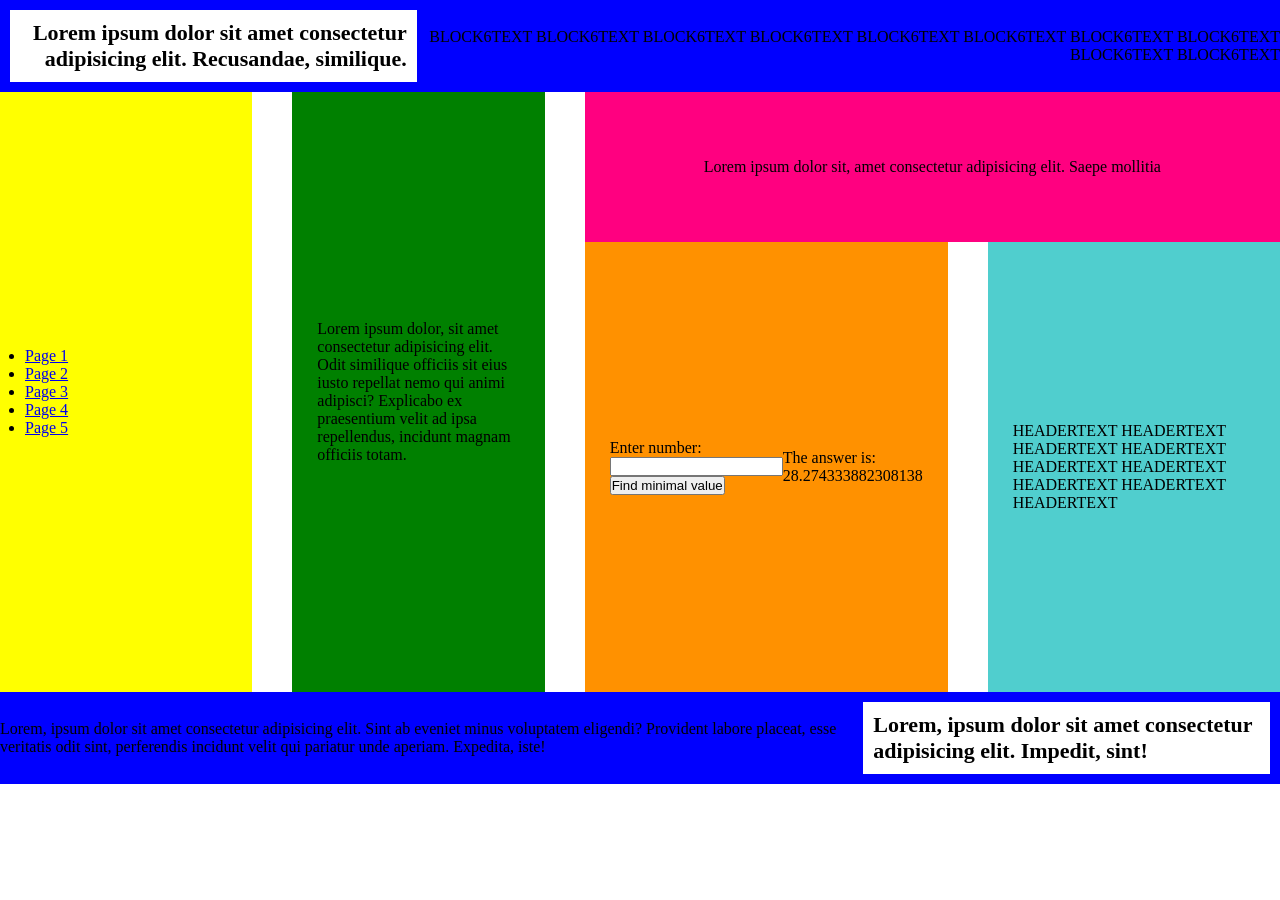
==== index.html @ f5ab9bf1 "WebLab2" ====
<!DOCTYPE html>
<html>
<head>
	<meta http-equiv="Content-Type" content="text/html; charset=utf-8">
	<title>Lab 1</title>
	<link rel="stylesheet" type="text/css" href="style.css">
</head>
<body>
	<header>
		<div class="block_1">
			<h3 class="innerBlock_1">
				<p>
					Lorem ipsum dolor sit amet consectetur adipisicing elit. Recusandae, similique.
				</p>
			</h3>
		</div>
			<div class="headerText" id="FirstText">
				HEADERTEXT HEADERTEXT HEADERTEXT HEADERTEXT HEADERTEXT HEADERTEXT HEADERTEXT HEADERTEXT HEADERTEXT
			</div>
	</header>
	<div class="container">
		<nav class="block_2">
			<ul>
				<li><a href="index.html">Page 1</a></li>
				<li><a href="index2.html">Page 2</a></li>
				<li><a href="index3.html">Page 3</a></li>
				<li><a href="index4.html">Page 4</a></li>
				<li><a href="index5.html">Page 5</a></li>
				
			</ul>
		</nav>
		<main class="block_3">
			<p>
				Lorem ipsum dolor, sit amet consectetur adipisicing elit. Odit similique officiis sit eius iusto repellat nemo qui animi adipisci? Explicabo ex praesentium velit ad ipsa repellendus, incidunt magnam officiis totam.

			</p>
		</main>
		<div class="block_4">
				<p>
					Lorem ipsum dolor sit, amet consectetur adipisicing elit. Saepe mollitia 
				</p>
		</div>
		<div class="block_5" id="task2">
			<form onsubmit="return false;" id="getMinForm">
				<label>Enter number: </label><br>
				<input type="text" id="inputNum"><br>
				<button onclick="getMinElement()" id="calculate">Find minimal value</button>
			</form>
		</div>
		<aside class="block_6" id="SixthText">
				BLOCK6TEXT BLOCK6TEXT  BLOCK6TEXT  BLOCK6TEXT  BLOCK6TEXT  BLOCK6TEXT  BLOCK6TEXT  BLOCK6TEXT  BLOCK6TEXT  BLOCK6TEXT 
		</aside>
	</div>
	<footer>
		<p>
			Lorem, ipsum dolor sit amet consectetur adipisicing elit. Sint ab eveniet minus voluptatem eligendi? Provident labore placeat, esse veritatis odit sint, perferendis incidunt velit qui pariatur unde aperiam. Expedita, iste!
		</p>
		<div class="block_7">
			<h3 class="innerBlock_7">
				<p>
				Lorem, ipsum dolor sit amet consectetur adipisicing elit. Impedit, sint!
				</p>
			</h3>
		</div>
	</footer>
	<script src="JavaScript.js"></script>
</body>
</html>
---- style.css ----
*{
	padding: 0;
	margin: 0;
}

header{
	background: blue;
	display: grid;
	grid-template-columns: 1fr 2fr;
	align-items: center;
	
}

.block_1{
	align-items: center;
}

.headerText{
	text-align: right;
}


.innerBlock_1{
	margin: 10px;
	padding: 10px;
	background: white;
	align-items: center;
	text-align: right;
	font-size: 22px;
}

.container{
	display: grid;
   	grid-template-columns: repeat(4, 1fr);
   	grid-template-rows: repeat(4, minmax(150px, 1fr));
}

.block_2{
	margin-right: 40px;
	background: yellow;
	grid-row: 1/-1;
	padding: 25px;
	text-align: left;
	display: flex;
	justify-content: left;
	align-items: center;
	

}

.block_3{
	margin-right: 40px;
	background: green;
	grid-row: 1/-1;
	padding: 25px;
	text-align: left;
	display: flex;
	align-items: center;

}

.block_4{
	background: rgb(255, 0, 128);
	grid-column: 3/-1;
	padding: 25px;
	text-align: center;
	display: flex;
	align-items: center;
	justify-content: center;
}

.block_5{
	margin-right: 40px;
	background: rgb(255, 145, 0);
	grid-row: 2/-1;
	padding: 25px;
	text-align: left;
	display: flex;
	align-items: center;
	

}

.block_6{
	background: rgb(80, 206, 206);	
	grid-row: 2/-1;
	padding: 25px;
	text-align: left;
	display: flex;
	align-items: center;
}

.block_7{
	align-items: center;
}

footer{
	display:grid;
	grid-template-columns: 2fr 1fr;
	align-items:center;
	background:blue;
}

.innerBlock_7{
	margin: 10px;
	padding: 10px;
	background: white;
	align-items: center;
	font-size: 22px;
}

img{
	width: 100%;
	height: 50%;
}
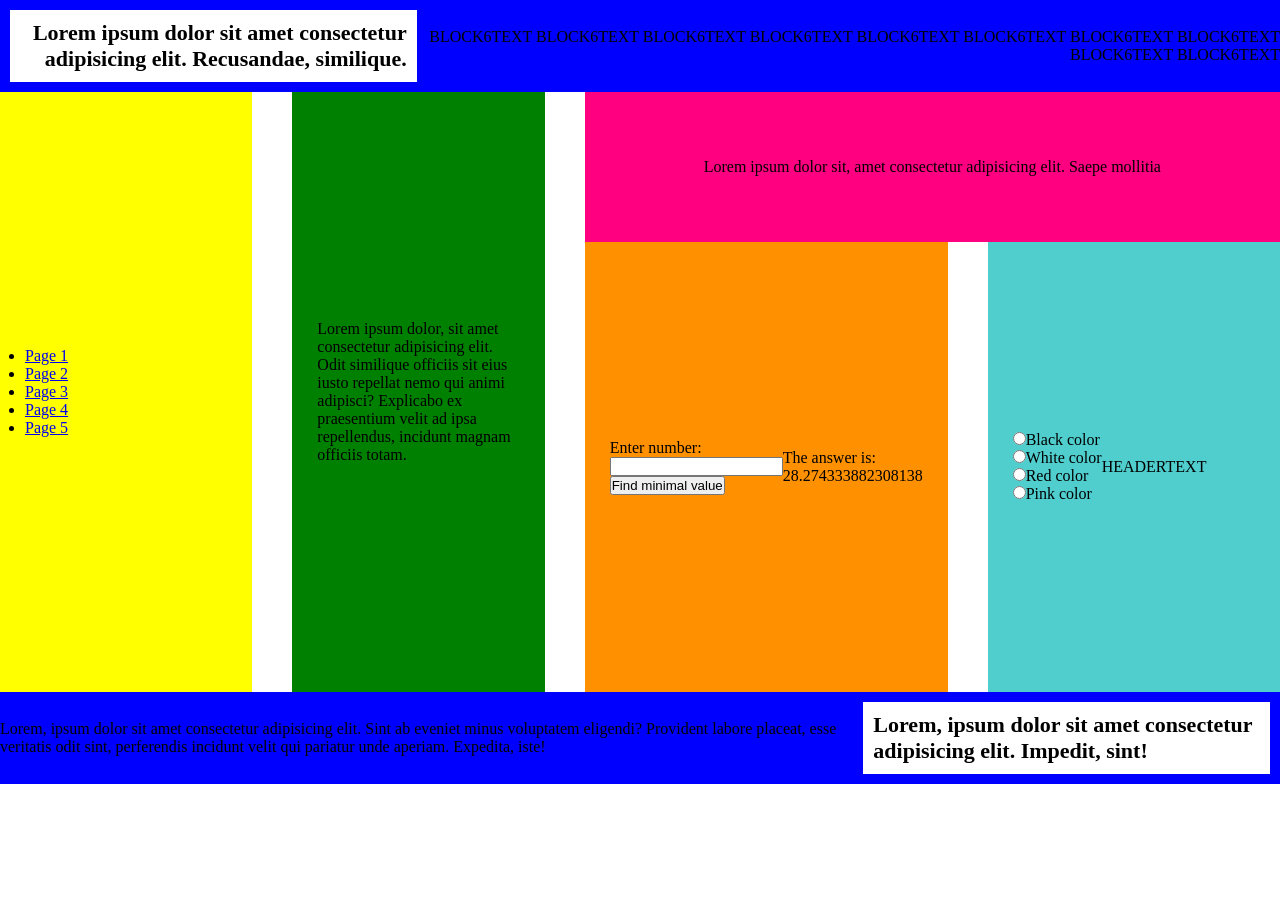
==== commit 777c7173: "Update index.html" ====
--- a/index.html
+++ b/index.html
@@ -15,7 +15,7 @@
 			</h3>
 		</div>
 			<div class="headerText" id="FirstText">
-				HEADERTEXT HEADERTEXT HEADERTEXT HEADERTEXT HEADERTEXT HEADERTEXT HEADERTEXT HEADERTEXT HEADERTEXT
+				HEADERTEXT
 			</div>
 	</header>
 	<div class="container">
@@ -47,8 +47,17 @@
 				<button onclick="getMinElement()" id="calculate">Find minimal value</button>
 			</form>
 		</div>
-		<aside class="block_6" id="SixthText">
-				BLOCK6TEXT BLOCK6TEXT  BLOCK6TEXT  BLOCK6TEXT  BLOCK6TEXT  BLOCK6TEXT  BLOCK6TEXT  BLOCK6TEXT  BLOCK6TEXT  BLOCK6TEXT 
+		<aside class="block_6" id="block6">
+			<div>
+				<form onclick="changeColor()" onsubmit="return false;" id="changeColorForm">
+				<label><input type="radio" name="colors" value="blackColor" id="bl">Black color</label><br>
+				<label><input type="radio" name="colors" value="whiteColor" id="wh">White color</label><br>
+				<label><input type="radio" name="colors" value="redColor" id="rd">Red color</label><br>
+				<label><input type="radio" name="colors" value="pinkColor" id="pk">Pink color</label><br>
+				</form>
+			</div>
+				
+				<label id="SixthText">BLOCK6TEXT BLOCK6TEXT  BLOCK6TEXT  BLOCK6TEXT  BLOCK6TEXT  BLOCK6TEXT  BLOCK6TEXT  BLOCK6TEXT  BLOCK6TEXT  BLOCK6TEXT</label> 
 		</aside>
 	</div>
 	<footer>
@@ -65,4 +74,4 @@
 	</footer>
 	<script src="JavaScript.js"></script>
 </body>
-</html>+</html>
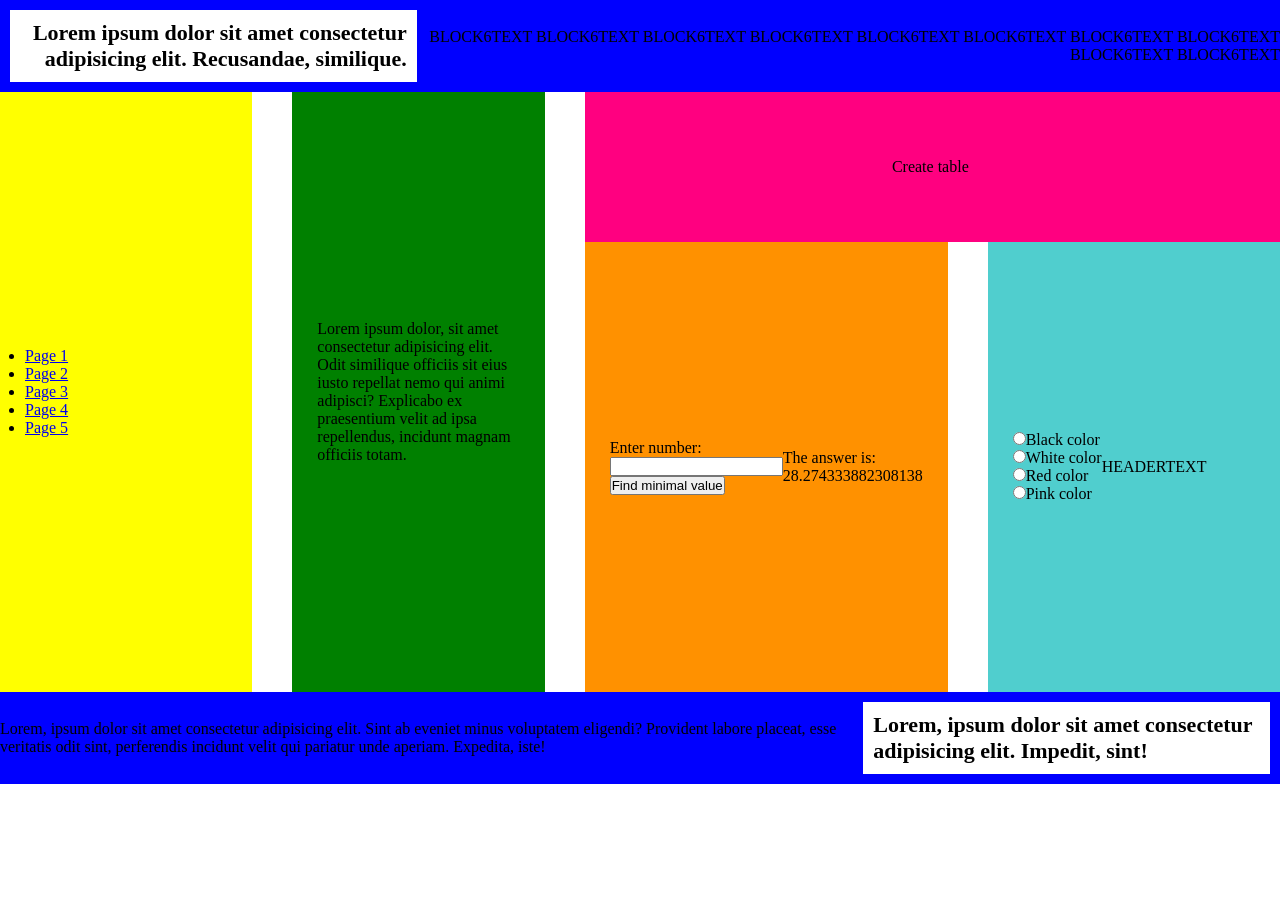
==== commit 1eeb345d: "Update index.html" ====
--- a/index.html
+++ b/index.html
@@ -19,7 +19,7 @@
 			</div>
 	</header>
 	<div class="container">
-		<nav class="block_2">
+		<nav class="block_2" id="block2">
 			<ul>
 				<li><a href="index.html">Page 1</a></li>
 				<li><a href="index2.html">Page 2</a></li>
@@ -35,10 +35,8 @@
 
 			</p>
 		</main>
-		<div class="block_4">
-				<p>
-					Lorem ipsum dolor sit, amet consectetur adipisicing elit. Saepe mollitia 
-				</p>
+		<div class="block_4" id="block4">
+			<div id="customDiv">Create table</div>
 		</div>
 		<div class="block_5" id="task2">
 			<form onsubmit="return false;" id="getMinForm">
